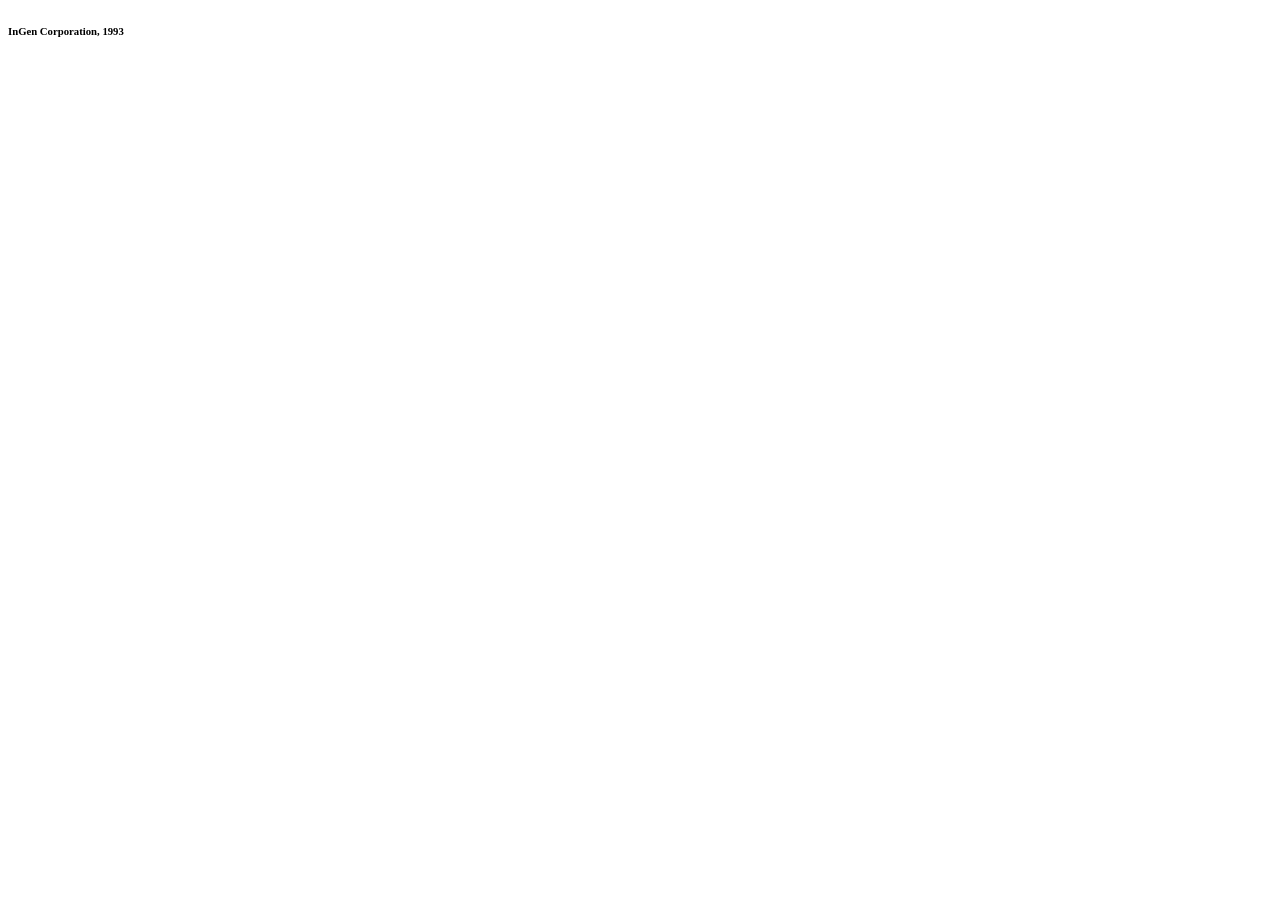
==== index.html @ bbdd2c43 "uploaded wht_rbt_obj.js from zachary.roberts portfolio. terminal.ccs and and index.html." ====
<!DOCTYPE html>
<html lang= "en">

<head>
    <meta charset="utf-8">
    <title>Back to the future!</title>
    <link rel="stylesheet" href ="terminal.css">
</head>
<body>
    <header>
        <h6>InGen Corporation, 1993</h6>
    </header>
    <div id="terminal"></div>
    
    <script src="wht_rbt_obj.js"></script>
</body>
</html>
<!--version from zachary.roberts.portfolio-->
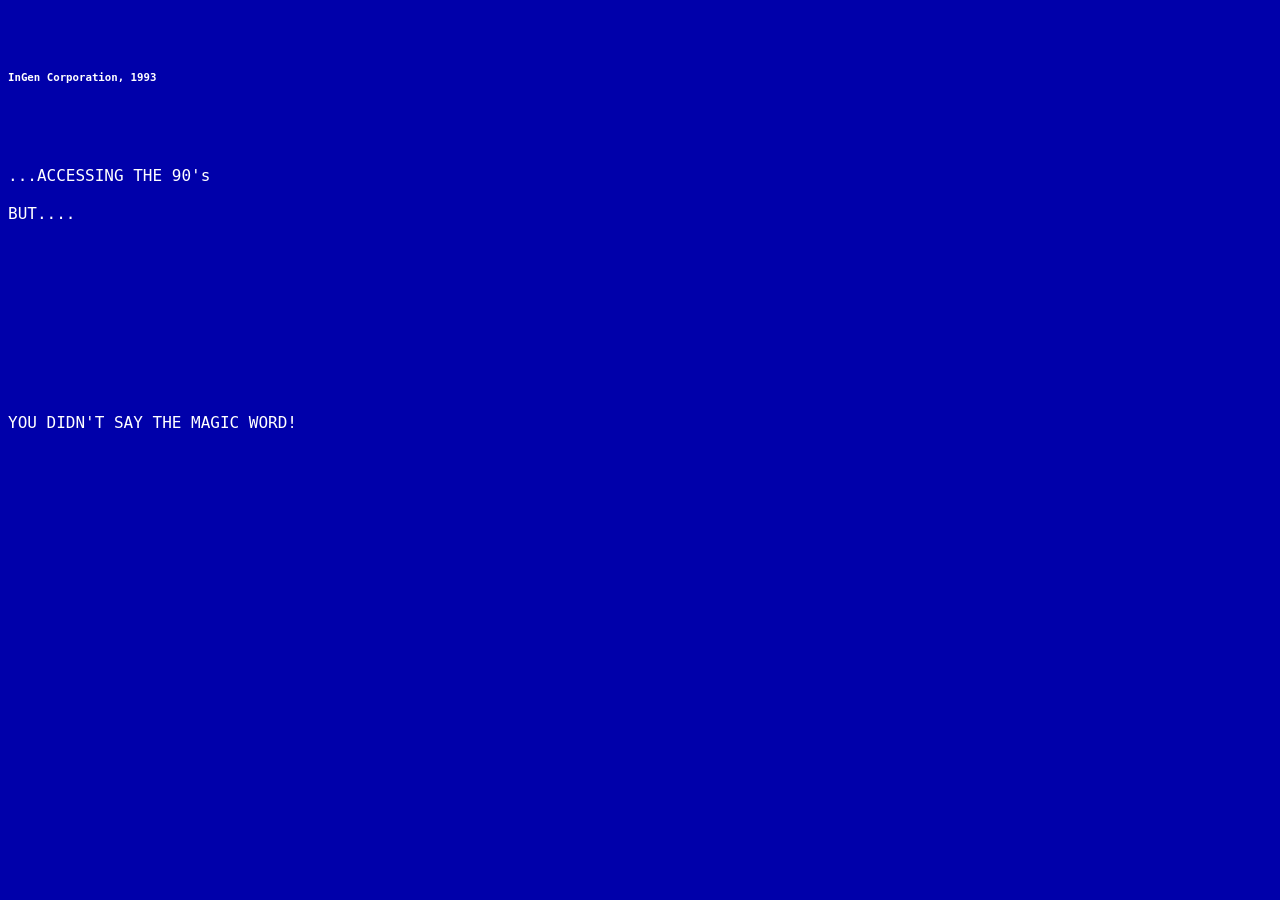
==== commit c1a85935: "index.HTML| div i_hate_this_hacker_crap declared" ====
--- a/index.html
+++ b/index.html
@@ -11,6 +11,7 @@
         <h6>InGen Corporation, 1993</h6>
     </header>
     <div id="terminal"></div>
+    <div id="i_hate_this_hacker_crap"></div>
     
     <script src="wht_rbt_obj.js"></script>
 </body>
--- a/terminal.css
+++ b/terminal.css
@@ -0,0 +1,7 @@
+body 
+{background-color: #0000AA;
+color:#FFFFFF;
+font-family: "Lucida Console", monospace;
+white-space: pre-line;
+}
+
